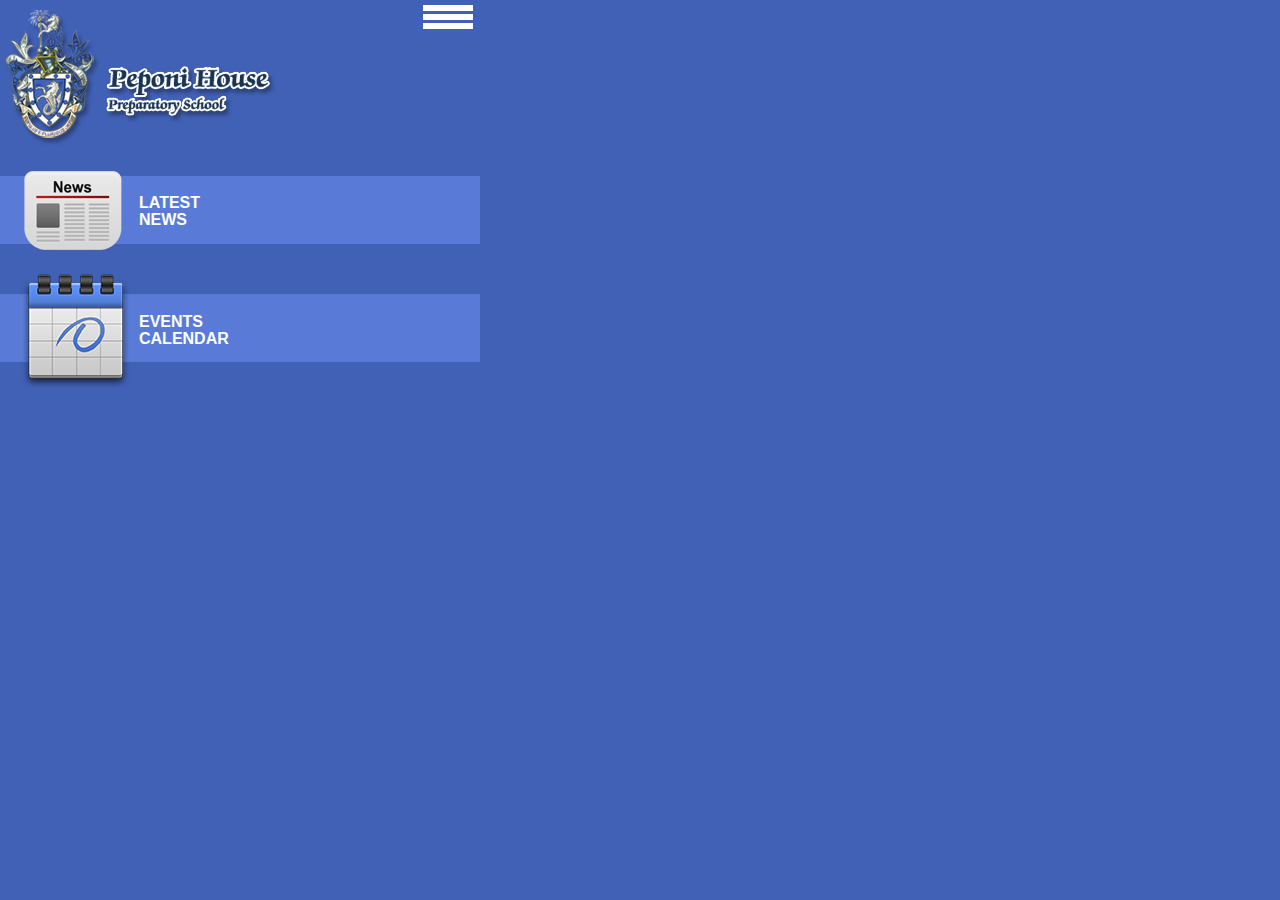
==== index.html @ 4d4115fb "Animations" ====
<!DOCTYPE html PUBLIC "-//W3C//DTD XHTML 1.0 Transitional//EN" "http://www.w3.org/TR/xhtml1/DTD/xhtml1-transitional.dtd">
<html xmlns="http://www.w3.org/1999/xhtml">
<head>
<meta http-equiv="Content-Type" content="text/html; charset=utf-8" />
<title>Peponi</title>
<link rel="stylesheet" type="text/css" href="style.css"/>
 <meta name="viewport" content="width=device-width, initial-scale=1">
<script type="text/javascript" src="js/jquery-1.8.3.min.js"></script>
<script src="phonegap.js" type="text/javascript"></script>
<script type="text/javascript">
$(document).ready(function(e) {
/*$('.menu a, #landing a,.logo').click(function(e) {
  $('.tab').slideUp();
  var active=$(this).attr('rel');
 
   $($(active)).slideDown();
  
   $('.menu').slideUp();
 }); ;*/
 $('#landing ul li').slideDown();
$('.menuIcon').click(function(){
	 $('.menu').slideToggle();
})
});
</script>
</head>

<body>
<div id="wrapper">
<div id="container">
<header>
<a href="index.html"><img class="logo" class="logo" src="images/logo.png" /></a>
</header>
<div class="menucont">
<div class="menuIcon">
<i></i>
<i></i>
<i></i>
</div><!-- /.menuIcon-->
<ul class="menu">
<li><a href="index.html" class="homeLink">Home</a></li>
<li><a href="news.html" class="newsLink">Latest News</a></li>
<li><a href="events.html" class="eventsLink">Calendar Events</a></li>
</ul>
</div>


<div id="landing" class="tab">
<ul>
<li><a href="news.html" class="newsLink"><img src="images/news.png" /><span>LATEST NEWS</span></a></li>
<li><a href="events.html"  class="eventsLink"><img src="images/calendar.png" /><span>EVENTS CALENDAR</span></a></li>
   
</ul>
</div><!-- /landing -->

</div>
</div>
</body>
</html>
---- style.css ----
/** RESET **/
article, aside, details, figcaption, figure, footer, header, hgroup, nav, section, summary,main {display: block;}
img {border:0; display:block; outline:0;max-width:100%;}
a {text-decoration:none;color:#fff;cursor:pointer }
ul, ol {list-style:none;}
body {padding:0;margin:0;background:#4161b6;font-size:100%; line-height:110%;color: #454545; font-family:'pt_sansregular',"Trebuchet MS", Helvetica, sans-serif;  }
h2{color:#fff;}

#wrapper{
 /*width:100%;*/
 width: 100%;
 max-width:480px;
 float:left;
}
#container{
width:100%;
margin:auto;
overflow:hidden;
position:relative;	
}
.container div{
-webkit-transition: all 1s linear;
-moz-transition: all 1s linear;
-ms-transition: all 1s linear;
-o-transition: all 1s linear;
transition: all 1s linear;	
}
.logo{
	float:left;
	margin:10px 5px 30px;
}
#landing,#events,#news {
  clear: left;
  float: left;
  width: 100%;
}
#landing ul{
	padding:0;
	margin:0;
}
#landing ul li {
  background: none repeat scroll 0 0 #597BD7;
  float: left;
  height: 68px;
  margin-bottom: 50px;
  overflow: visible;
  width: 100%;
  display:none;
}
#events,#news{
	display:block;
	margin-left:-480px;

	
}
#landing img {
  margin-top: -5px;
}
#landing .eventsLink > img {
  margin-top: -20px;
}
.menuIcon i{
	float:left;
	clear:left;
	background:#666;
	height:5px;
	width:50px;
}
.menuIcon {
  cursor: pointer;
  float: right;
  margin-bottom: 10px;
}
.menuIcon i {
  background: none repeat scroll 0 0 #FFFFFF;
  clear: left;
  float: left;
  height: 6px;
  margin-bottom: 3px;
  width: 50px;
}
.menucont {
  float: right;
  margin-top: 5px;
  position: absolute;
  right: 7px;
}
.menu {
  background: none repeat scroll 0 0 #597BD7;
  border-bottom-left-radius: 5px;
  border-bottom-right-radius: 5px;
  clear: right;
  display: none;
  float: right;
  margin: 0;
  padding: 10px 2px 0;
  position: relative;
  top: -13px;
  width: 200px;
}
.menu a {
  float: left;
  padding: 10px 8px;
  width: 100%;
}
.menu li {
  border-bottom: 1px solid #FFFFFF;
  clear: left;
  float: left;
  width: 100%;
}
.menu li:last-child {
  border-bottom: medium none;
}
#landing span {
  bottom: 21px;
  font-weight: bold;
  left: 139px;
  position: absolute;
  width: 60px;
}
#landing .eventsLink span {
  bottom: 40px;
}
#landing a{
	float:left;
	width:100%;
	position:relative;
}
.title {
  background: none repeat scroll 0 0 #597BD7;
  float: left;
  margin-bottom: 22px;
  width: 100%;
}
.title > img {
  float: left;
  margin-bottom: -10px;
  margin-top: -12px;
}
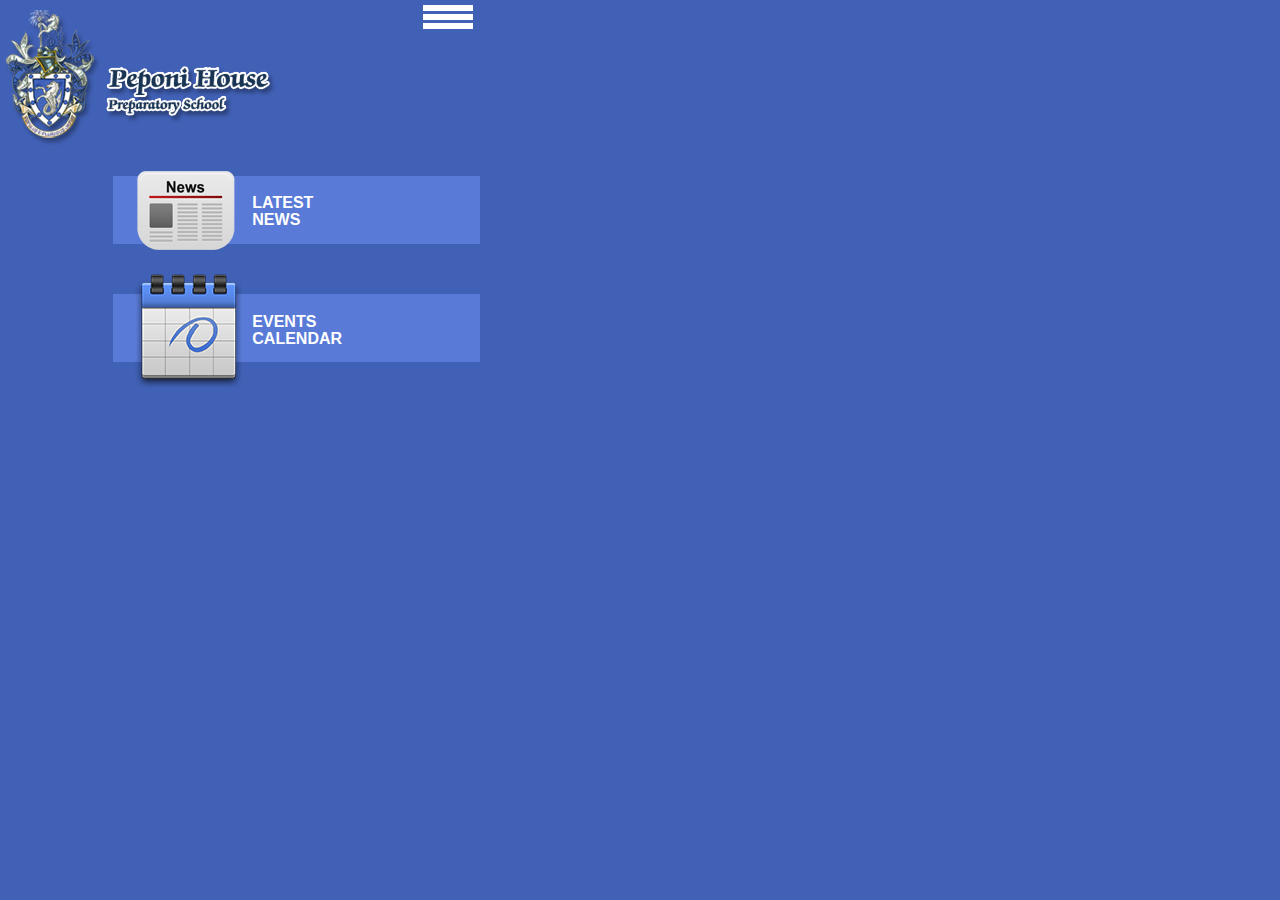
==== commit dfd9ba41: "Index" ====
--- a/index.html
+++ b/index.html
@@ -17,7 +17,13 @@
   
    $('.menu').slideUp();
  }); ;*/
- $('#landing ul li').slideDown();
+$('#landing').animate({
+	opacity: 1,
+	marginLeft: "0",
+	//height: "toggle"
+	}, 1000, function() {
+	// Animation complete.
+});
 $('.menuIcon').click(function(){
 	 $('.menu').slideToggle();
 })
--- a/style.css
+++ b/style.css
@@ -45,14 +45,14 @@
   margin-bottom: 50px;
   overflow: visible;
   width: 100%;
-  display:none;
+
 }
 #events,#news{
 	display:block;
 	margin-left:-480px;
-
-	
+	opacity:0.4;
 }
+#landing{margin-left:480px;}
 #landing img {
   margin-top: -5px;
 }
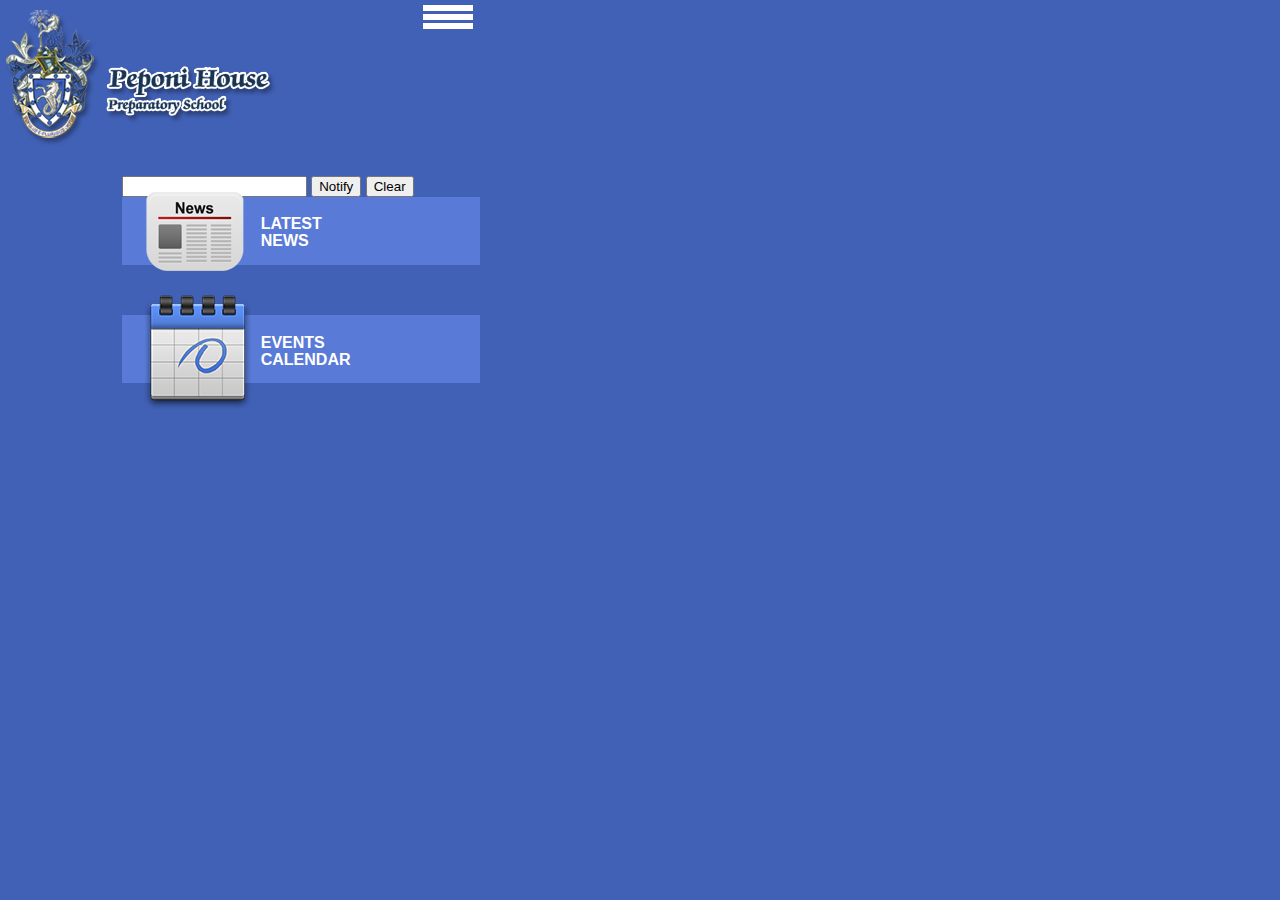
==== commit ee536530: "Notifications" ====
--- a/index.html
+++ b/index.html
@@ -6,7 +6,9 @@
 <link rel="stylesheet" type="text/css" href="style.css"/>
  <meta name="viewport" content="width=device-width, initial-scale=1">
 <script type="text/javascript" src="js/jquery-1.8.3.min.js"></script>
-<script src="phonegap.js" type="text/javascript"></script>
+<script type="text/javascript" charset="utf-8" src="cordova-2.2.0.js"></script>
+<!-- <script src="phonegap.js" type="text/javascript"></script> -->
+<script type="text/javascript" charset="utf-8" src="statusbarnotification.js"></script> 
 <script type="text/javascript">
 $(document).ready(function(e) {
 /*$('.menu a, #landing a,.logo').click(function(e) {
@@ -28,6 +30,14 @@
 	 $('.menu').slideToggle();
 })
 });
+function sendNotification() {
+	var message = document.getElementById("message");
+	window.plugins.statusBarNotification.notify("Sample Notification", message.value);
+}
+
+function clearNotification() {
+	window.plugins.statusBarNotification.clear();
+}
 </script>
 </head>
 
@@ -52,6 +62,9 @@
 
 
 <div id="landing" class="tab">
+<input type="text" id="message" />
+		<input type="button" id="notify" value="Notify" onclick="sendNotification()" />
+		<input type="button" id="clear" value="Clear" onclick="clearNotification()"/>
 <ul>
 <li><a href="news.html" class="newsLink"><img src="images/news.png" /><span>LATEST NEWS</span></a></li>
 <li><a href="events.html"  class="eventsLink"><img src="images/calendar.png" /><span>EVENTS CALENDAR</span></a></li>
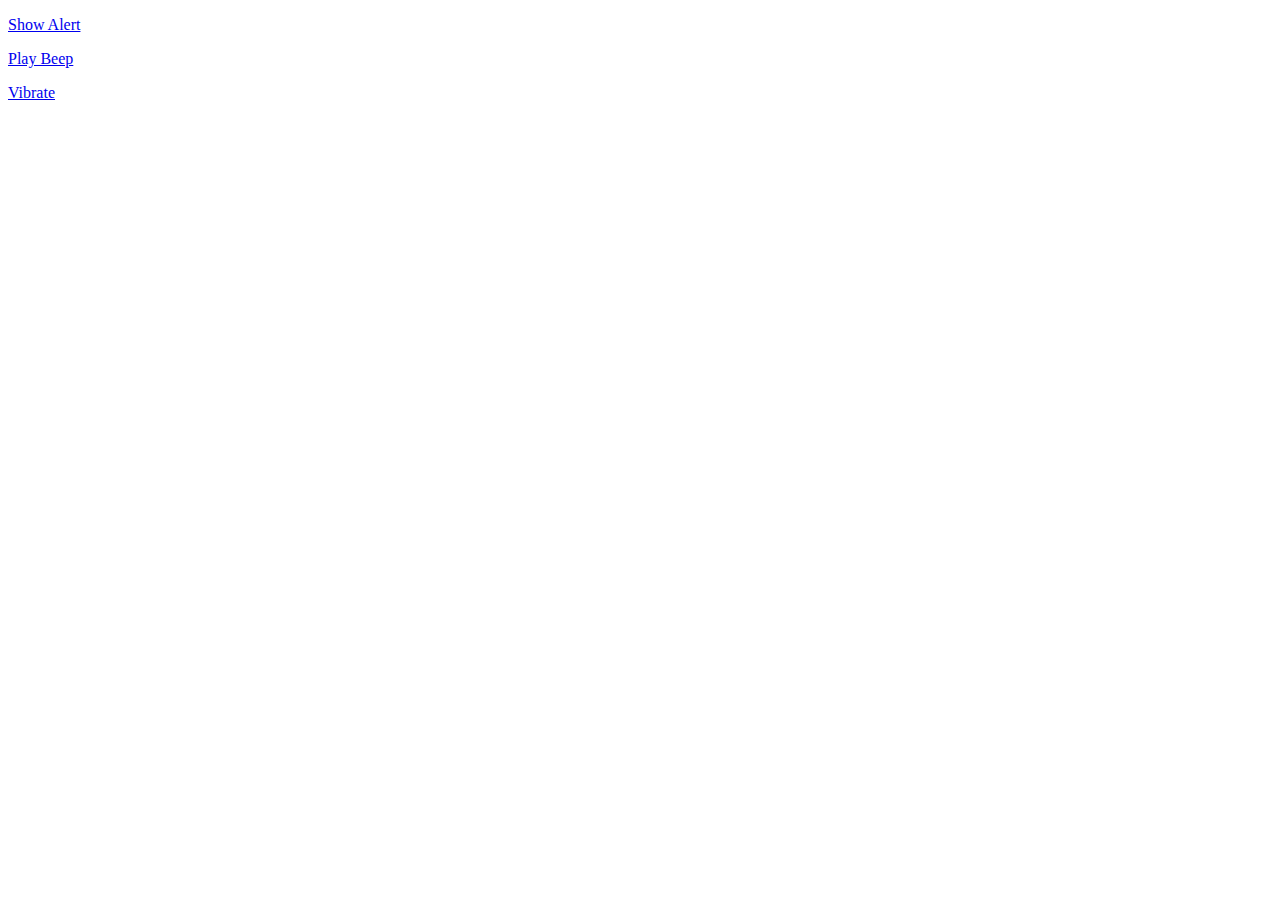
==== commit 0e4c5a93: "test" ====
--- a/index.html
+++ b/index.html
@@ -1,78 +1,48 @@
-<!DOCTYPE html PUBLIC "-//W3C//DTD XHTML 1.0 Transitional//EN" "http://www.w3.org/TR/xhtml1/DTD/xhtml1-transitional.dtd">
-<html xmlns="http://www.w3.org/1999/xhtml">
-<head>
-<meta http-equiv="Content-Type" content="text/html; charset=utf-8" />
-<title>Peponi</title>
-<link rel="stylesheet" type="text/css" href="style.css"/>
- <meta name="viewport" content="width=device-width, initial-scale=1">
-<script type="text/javascript" src="js/jquery-1.8.3.min.js"></script>
-<script type="text/javascript" charset="utf-8" src="cordova-2.2.0.js"></script>
-<!-- <script src="phonegap.js" type="text/javascript"></script> -->
-<script type="text/javascript" charset="utf-8" src="statusbarnotification.js"></script> 
-<script type="text/javascript">
-$(document).ready(function(e) {
-/*$('.menu a, #landing a,.logo').click(function(e) {
-  $('.tab').slideUp();
-  var active=$(this).attr('rel');
- 
-   $($(active)).slideDown();
-  
-   $('.menu').slideUp();
- }); ;*/
-$('#landing').animate({
-	opacity: 1,
-	marginLeft: "0",
-	//height: "toggle"
-	}, 1000, function() {
-	// Animation complete.
-});
-$('.menuIcon').click(function(){
-	 $('.menu').slideToggle();
-})
-});
-function sendNotification() {
-	var message = document.getElementById("message");
-	window.plugins.statusBarNotification.notify("Sample Notification", message.value);
-}
+<!DOCTYPE html>
+<html>
+  <head>
+    <title>Notification Example</title>
 
-function clearNotification() {
-	window.plugins.statusBarNotification.clear();
-}
-</script>
-</head>
+    <script type="text/javascript" charset="utf-8" src="cordova.js"></script>
+    <script type="text/javascript" charset="utf-8">
 
-<body>
-<div id="wrapper">
-<div id="container">
-<header>
-<a href="index.html"><img class="logo" class="logo" src="images/logo.png" /></a>
-</header>
-<div class="menucont">
-<div class="menuIcon">
-<i></i>
-<i></i>
-<i></i>
-</div><!-- /.menuIcon-->
-<ul class="menu">
-<li><a href="index.html" class="homeLink">Home</a></li>
-<li><a href="news.html" class="newsLink">Latest News</a></li>
-<li><a href="events.html" class="eventsLink">Calendar Events</a></li>
-</ul>
-</div>
+    // Wait for device API libraries to load
+    //
+    document.addEventListener("deviceready", onDeviceReady, false);
 
+    // device APIs are available
+    //
+    function onDeviceReady() {
+        // Empty
+    }
 
-<div id="landing" class="tab">
-<input type="text" id="message" />
-		<input type="button" id="notify" value="Notify" onclick="sendNotification()" />
-		<input type="button" id="clear" value="Clear" onclick="clearNotification()"/>
-<ul>
-<li><a href="news.html" class="newsLink"><img src="images/news.png" /><span>LATEST NEWS</span></a></li>
-<li><a href="events.html"  class="eventsLink"><img src="images/calendar.png" /><span>EVENTS CALENDAR</span></a></li>
-   
-</ul>
-</div><!-- /landing -->
+    // Show a custom alert
+    //
+    function showAlert() {
+        navigator.notification.alert(
+            'You are the winner!',  // message
+            'Game Over',            // title
+            'Done'                  // buttonName
+        );
+    }
 
-</div>
-</div>
-</body>
-</html>
+    // Beep three times
+    //
+    function playBeep() {
+        navigator.notification.beep(3);
+    }
+
+    // Vibrate for 2 seconds
+    //
+    function vibrate() {
+        navigator.notification.vibrate(2000);
+    }
+
+    </script>
+  </head>
+  <body>
+    <p><a href="#" onclick="showAlert(); return false;">Show Alert</a></p>
+    <p><a href="#" onclick="playBeep(); return false;">Play Beep</a></p>
+    <p><a href="#" onclick="vibrate(); return false;">Vibrate</a></p>
+  </body>
+</html>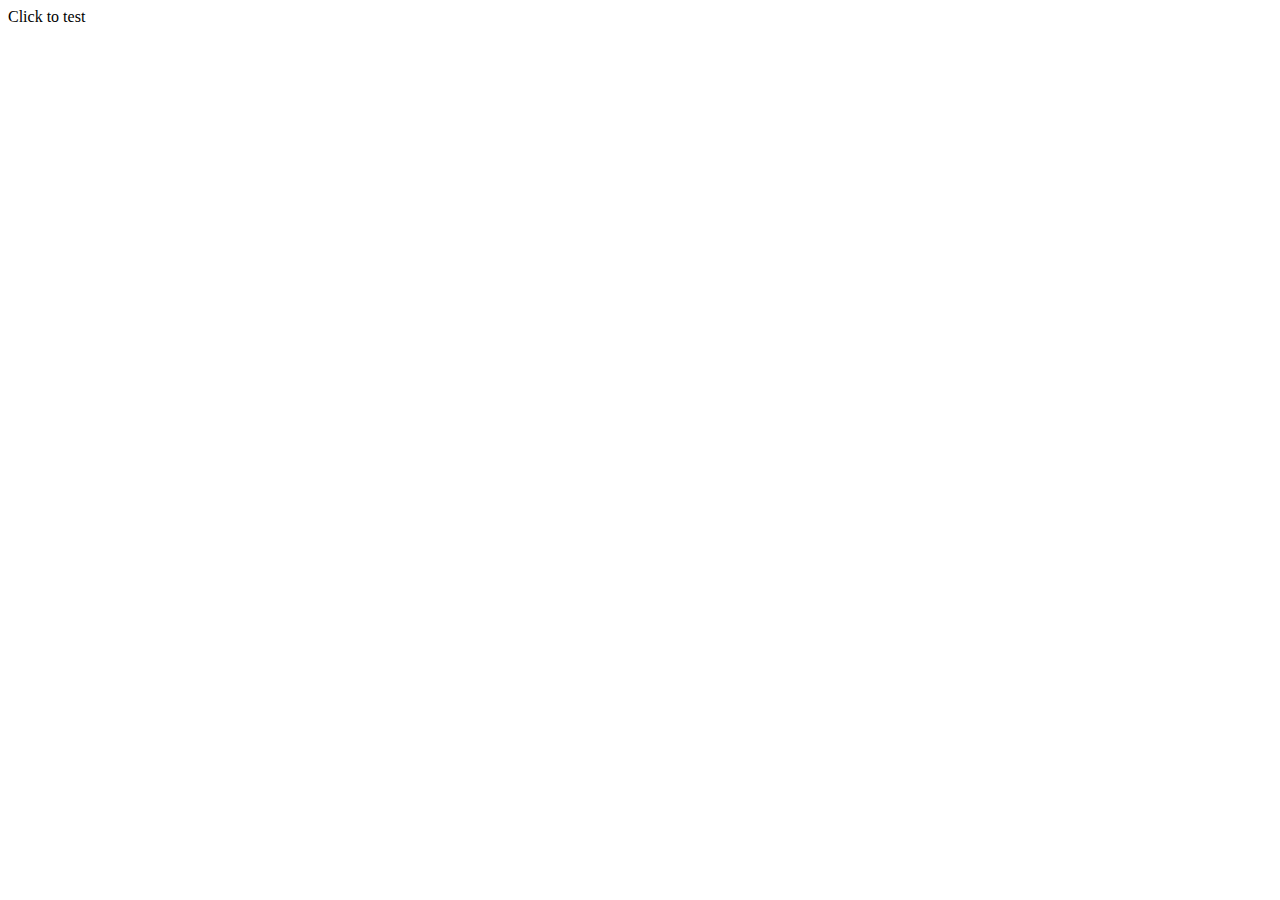
==== commit 71cb94a3: "test" ====
--- a/index.html
+++ b/index.html
@@ -14,35 +14,29 @@
     //
     function onDeviceReady() {
         // Empty
+		alert('ready');
+		var now                  = new Date().getTime(),
+    _60_seconds_from_now = new Date(now + 10*1000);
+
+		window.plugin.notification.local.add({
+			id:      1, // is converted to a string
+			title:   'Reminder',
+			message: 'Dont forget to buy some flowers.',
+			repeat:  'weekly',
+			date:    _60_seconds_from_now
+		});
     }
-
+window.plugin.notification.local.add({ message: 'Great app!' });
     // Show a custom alert
     //
-    function showAlert() {
-        navigator.notification.alert(
-            'You are the winner!',  // message
-            'Game Over',            // title
-            'Done'                  // buttonName
-        );
-    }
-
-    // Beep three times
-    //
-    function playBeep() {
-        navigator.notification.beep(3);
-    }
-
-    // Vibrate for 2 seconds
-    //
-    function vibrate() {
-        navigator.notification.vibrate(2000);
-    }
+	function test(){
+		window.plugin.notification.local.add({ message: 'Great app!' });
+	}
+    
 
     </script>
   </head>
   <body>
-    <p><a href="#" onclick="showAlert(); return false;">Show Alert</a></p>
-    <p><a href="#" onclick="playBeep(); return false;">Play Beep</a></p>
-    <p><a href="#" onclick="vibrate(); return false;">Vibrate</a></p>
+    <a onClick="test()">Click to test</a>
   </body>
 </html>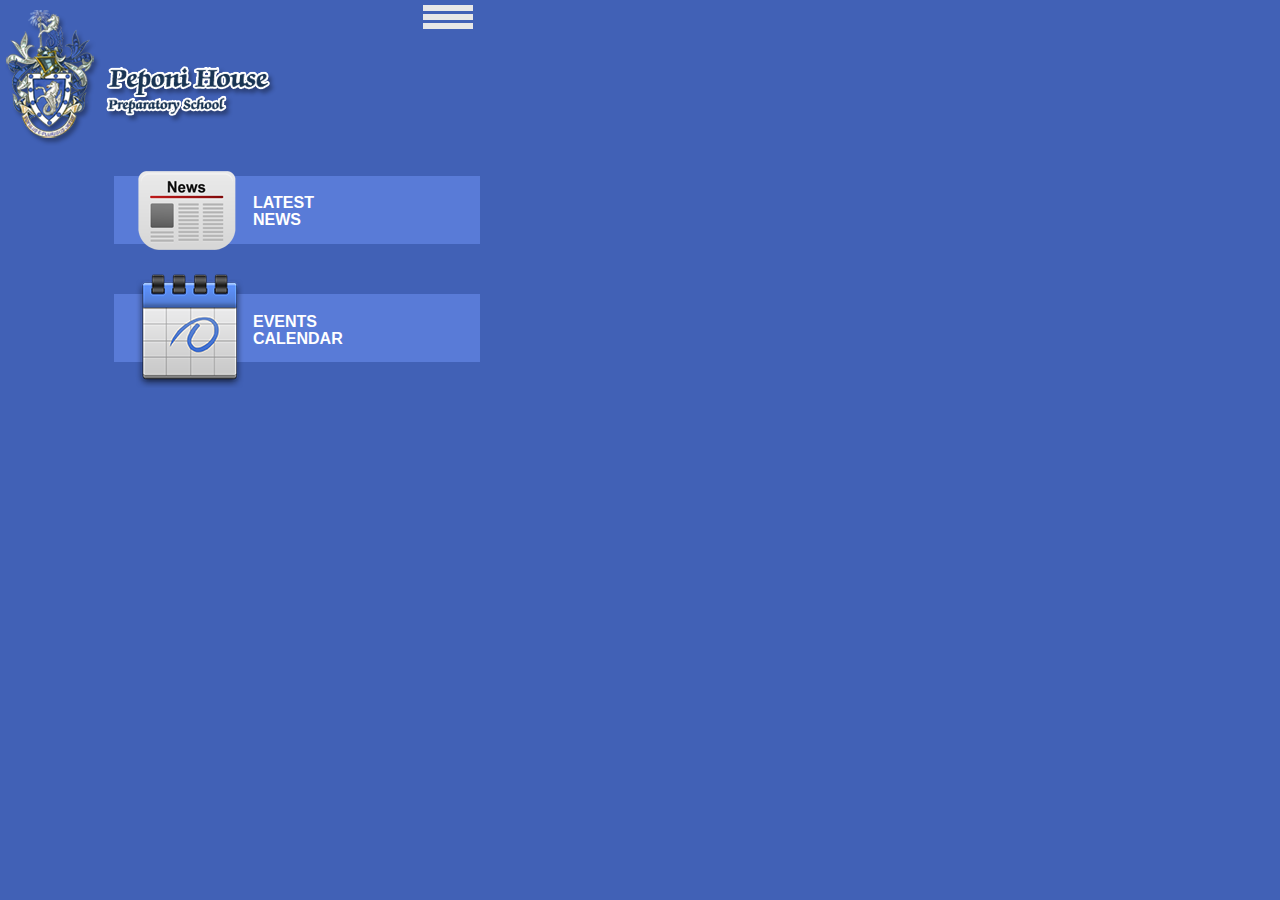
==== commit f47ceeb8: "back" ====
--- a/index.html
+++ b/index.html
@@ -1,10 +1,36 @@
-<!DOCTYPE html>
-<html>
-  <head>
-    <title>Notification Example</title>
+<!DOCTYPE html PUBLIC "-//W3C//DTD XHTML 1.0 Transitional//EN" "http://www.w3.org/TR/xhtml1/DTD/xhtml1-transitional.dtd">
+<html xmlns="http://www.w3.org/1999/xhtml">
+<head>
+<meta http-equiv="Content-Type" content="text/html; charset=utf-8" />
+<title>Peponi</title>
+<link rel="stylesheet" type="text/css" href="style.css"/>
+ <meta name="viewport" content="width=device-width, initial-scale=1">
+<script type="text/javascript" src="js/jquery-1.8.3.min.js"></script>
 
-    <script type="text/javascript" charset="utf-8" src="cordova.js"></script>
-    <script type="text/javascript" charset="utf-8">
+<script type="text/javascript">
+$(document).ready(function(e) {
+/*$('.menu a, #landing a,.logo').click(function(e) {
+  $('.tab').slideUp();
+  var active=$(this).attr('rel');
+ 
+   $($(active)).slideDown();
+  
+   $('.menu').slideUp();
+ }); ;*/
+$('#landing').animate({
+	opacity: 1,
+	marginLeft: "0",
+	//height: "toggle"
+	}, 1000, function() {
+	// Animation complete.
+});
+$('.menuIcon').click(function(){
+	 $('.menu').slideToggle();
+})
+});
+</script>
+<script type="text/javascript" charset="utf-8" src="cordova.js"></script>
+<script type="text/javascript" charset="utf-8">
 
     // Wait for device API libraries to load
     //
@@ -14,14 +40,14 @@
     //
     function onDeviceReady() {
         // Empty
-		alert('ready');
-		var now                  = new Date().getTime(),
+		
+		var now = new Date().getTime(),
     _60_seconds_from_now = new Date(now + 10*1000);
 
 		window.plugin.notification.local.add({
 			id:      1, // is converted to a string
 			title:   'Reminder',
-			message: 'Dont forget to buy some flowers.',
+			message: 'Thank you for installing Peponi Schools App. You will be able to receive all important updates.',
 			repeat:  'weekly',
 			date:    _60_seconds_from_now
 		});
@@ -35,8 +61,39 @@
     
 
     </script>
-  </head>
-  <body>
-    <a onClick="test()">Click to test</a>
-  </body>
-</html>+</head>
+
+<body>
+<div id="wrapper">
+<div id="container">
+<header>
+<a href="index.html"><img class="logo" class="logo" src="images/logo.png" /></a>
+</header>
+<div class="menucont">
+<div class="menuIcon">
+<i></i>
+<i></i>
+<i></i>
+</div><!-- /.menuIcon-->
+<ul class="menu">
+<li><a href="index.html" class="homeLink">Home</a></li>
+<li><a href="news.html" class="newsLink">Latest News</a></li>
+<li><a href="events.html" class="eventsLink">Calendar Events</a></li>
+<li><a href="#" onclick="test()" class="eventsLink">Test Notifications</a></li>
+
+</ul>
+</div>
+
+
+<div id="landing" class="tab">
+<ul>
+<li><a href="news.html" class="newsLink"><img src="images/news.png" /><span>LATEST NEWS</span></a></li>
+<li><a href="events.html"  class="eventsLink"><img src="images/calendar.png" /><span>EVENTS CALENDAR</span></a></li>
+   
+</ul>
+</div><!-- /landing -->
+
+</div>
+</div>
+</body>
+</html>
--- a/style.css
+++ b/style.css
@@ -0,0 +1,137 @@
+/** RESET **/
+article, aside, details, figcaption, figure, footer, header, hgroup, nav, section, summary,main {display: block;}
+img {border:0; display:block; outline:0;max-width:100%;}
+a {text-decoration:none;color:#fff;cursor:pointer }
+ul, ol {list-style:none;}
+body {padding:0;margin:0;background:#4161b6;font-size:100%; line-height:110%;color: #454545; font-family:'pt_sansregular',"Trebuchet MS", Helvetica, sans-serif;  }
+h2{color:#fff;}
+
+#wrapper{
+ /*width:100%;*/
+ width: 100%;
+ max-width:480px;
+ float:left;
+}
+#container{
+width:100%;
+margin:auto;
+overflow:hidden;
+position:relative;	
+}
+.container div{
+-webkit-transition: all 1s linear;
+-moz-transition: all 1s linear;
+-ms-transition: all 1s linear;
+-o-transition: all 1s linear;
+transition: all 1s linear;	
+}
+.logo{
+	float:left;
+	margin:10px 5px 30px;
+}
+#landing,#events,#news {
+  clear: left;
+  float: left;
+  width: 100%;
+}
+#landing ul{
+	padding:0;
+	margin:0;
+}
+#landing ul li {
+  background: none repeat scroll 0 0 #597BD7;
+  float: left;
+  height: 68px;
+  margin-bottom: 50px;
+  overflow: visible;
+  width: 100%;
+
+}
+#events,#news{
+	display:block;
+	margin-left:-480px;
+	opacity:0.4;
+}
+#landing{margin-left:480px;}
+#landing img {
+  margin-top: -5px;
+}
+#landing .eventsLink > img {
+  margin-top: -20px;
+}
+
+.menuIcon {
+  cursor: pointer;
+  float: right;
+  margin-bottom: 10px;
+}
+.menuIcon i {
+  background: none repeat scroll 0 0 #E7E7E7;
+  clear: left;
+  float: left;
+  height: 6px;
+  margin-bottom: 3px;
+  width: 50px;
+}
+.menucont {
+  float: right;
+  margin-top: 5px;
+  position: absolute;
+  right: 7px;
+}
+.menu {
+  background: none repeat scroll 0 0 #E7E7E7;
+  border-bottom-left-radius: 5px;
+  border-bottom-right-radius: 5px;
+  clear: right;
+  display: none;
+  float: right;
+  margin: 0;
+  padding: 10px 2px 0;
+  position: relative;
+  top: -11px;
+  width: 200px;
+  z-index:10;
+}
+
+.menu a {
+  float: left;
+  padding: 10px 8px;
+  width: 100%;
+   color: #666666;
+}
+.menu li {
+  border-bottom: 1px solid #FFFFFF;
+  clear: left;
+  float: left;
+  width: 100%;
+}
+.menu li:last-child {
+  border-bottom: medium none;
+}
+#landing span {
+  bottom: 21px;
+  font-weight: bold;
+  left: 139px;
+  position: absolute;
+  width: 60px;
+}
+#landing .eventsLink span {
+  bottom: 40px;
+}
+#landing a{
+	float:left;
+	width:100%;
+	position:relative;
+}
+.title {
+  background: none repeat scroll 0 0 #597BD7;
+  float: left;
+  margin-bottom: 22px;
+  width: 100%;
+}
+.title > img {
+  float: left;
+  margin-bottom: -10px;
+  margin-top: -12px;
+}
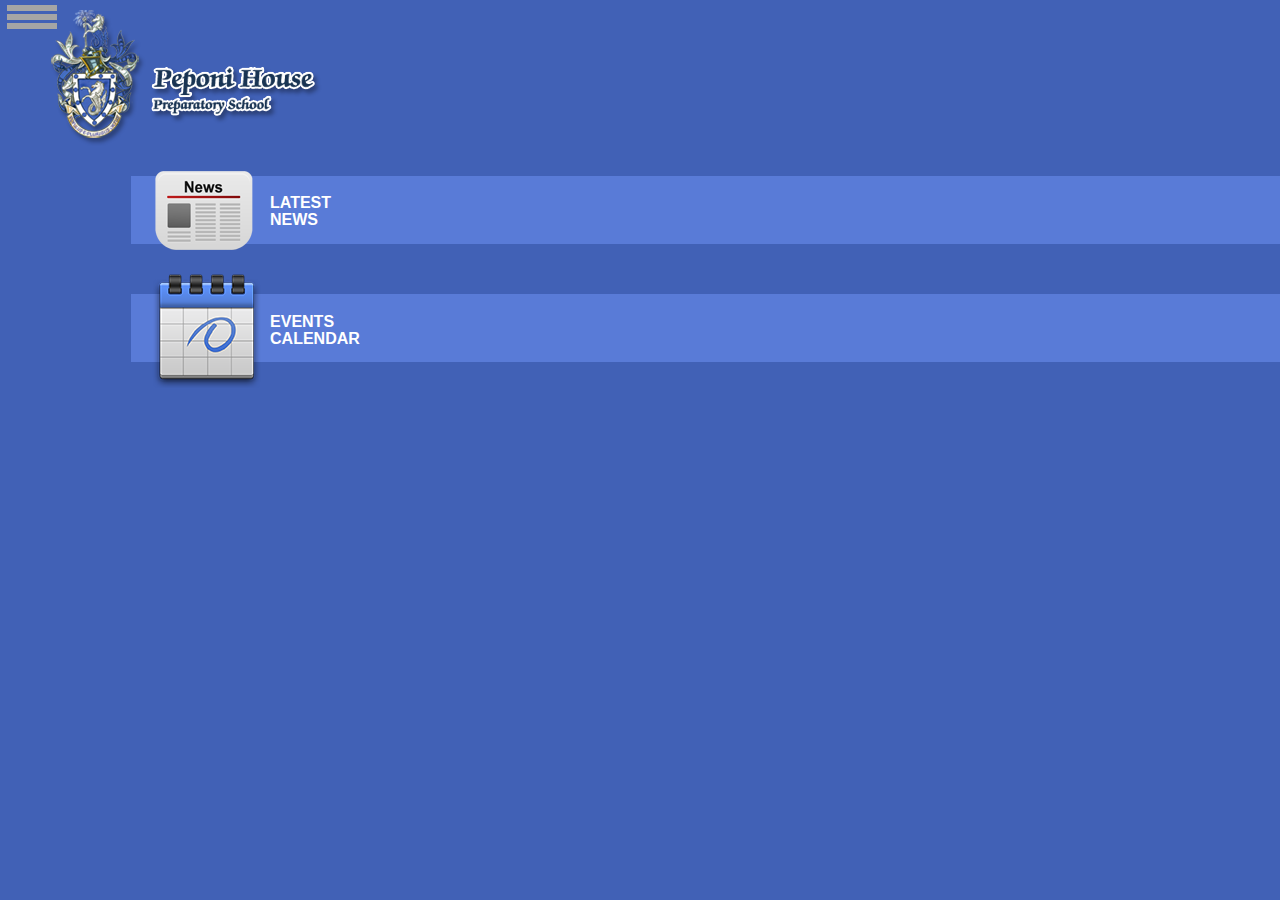
==== commit daa27721: "Intel" ====
--- a/index.html
+++ b/index.html
@@ -1,99 +1,174 @@
-<!DOCTYPE html PUBLIC "-//W3C//DTD XHTML 1.0 Transitional//EN" "http://www.w3.org/TR/xhtml1/DTD/xhtml1-transitional.dtd">
-<html xmlns="http://www.w3.org/1999/xhtml">
-<head>
-<meta http-equiv="Content-Type" content="text/html; charset=utf-8" />
-<title>Peponi</title>
-<link rel="stylesheet" type="text/css" href="style.css"/>
- <meta name="viewport" content="width=device-width, initial-scale=1">
-<script type="text/javascript" src="js/jquery-1.8.3.min.js"></script>
-
-<script type="text/javascript">
-$(document).ready(function(e) {
-/*$('.menu a, #landing a,.logo').click(function(e) {
-  $('.tab').slideUp();
-  var active=$(this).attr('rel');
- 
-   $($(active)).slideDown();
-  
-   $('.menu').slideUp();
- }); ;*/
-$('#landing').animate({
-	opacity: 1,
-	marginLeft: "0",
-	//height: "toggle"
-	}, 1000, function() {
-	// Animation complete.
-});
-$('.menuIcon').click(function(){
-	 $('.menu').slideToggle();
-})
-});
-</script>
-<script type="text/javascript" charset="utf-8" src="cordova.js"></script>
-<script type="text/javascript" charset="utf-8">
-
-    // Wait for device API libraries to load
-    //
-    document.addEventListener("deviceready", onDeviceReady, false);
-
-    // device APIs are available
-    //
-    function onDeviceReady() {
-        // Empty
-		
-		var now = new Date().getTime(),
-    _60_seconds_from_now = new Date(now + 10*1000);
-
-		window.plugin.notification.local.add({
-			id:      1, // is converted to a string
-			title:   'Reminder',
-			message: 'Thank you for installing Peponi Schools App. You will be able to receive all important updates.',
-			repeat:  'weekly',
-			date:    _60_seconds_from_now
-		});
-    }
-window.plugin.notification.local.add({ message: 'Great app!' });
-    // Show a custom alert
-    //
-	function test(){
-		window.plugin.notification.local.add({ message: 'Great app!' });
-	}
-    
-
-    </script>
-</head>
-
-<body>
-<div id="wrapper">
-<div id="container">
-<header>
-<a href="index.html"><img class="logo" class="logo" src="images/logo.png" /></a>
-</header>
-<div class="menucont">
-<div class="menuIcon">
-<i></i>
-<i></i>
-<i></i>
-</div><!-- /.menuIcon-->
-<ul class="menu">
-<li><a href="index.html" class="homeLink">Home</a></li>
-<li><a href="news.html" class="newsLink">Latest News</a></li>
-<li><a href="events.html" class="eventsLink">Calendar Events</a></li>
-<li><a href="#" onclick="test()" class="eventsLink">Test Notifications</a></li>
-
-</ul>
-</div>
-
-
-<div id="landing" class="tab">
-<ul>
-<li><a href="news.html" class="newsLink"><img src="images/news.png" /><span>LATEST NEWS</span></a></li>
-<li><a href="events.html"  class="eventsLink"><img src="images/calendar.png" /><span>EVENTS CALENDAR</span></a></li>
-   
-</ul>
-</div><!-- /landing -->
-
-</div>
-</div>
-</body>
-</html>
+<!DOCTYPE html>
+<!--HTML5 doctype-->
+<html>
+   <head>
+      <link rel="stylesheet" type="text/css" href="jqm/jquery.mobile-min.css">
+      <meta charset="UTF-8">
+      <link rel="stylesheet" type="text/css" href="css/index_main.less.css" class="main-less">
+      <link rel="stylesheet" type="text/css" href="style.css"/>
+      <title>Your New Application</title>
+      <meta http-equiv="Content-type" content="text/html; charset=utf-8">
+      <meta name="viewport" content="width=device-width, initial-scale=1.0, maximum-scale=1.0, minimum-scale=1.0, user-scalable=0">
+      <style type="text/css">
+         /* Prevent copy paste for all elements except text fields */
+         *  { -webkit-user-select:none; -webkit-tap-highlight-color:rgba(255, 255, 255, 0); }
+         input, textarea  { -webkit-user-select:text; }
+      </style>
+      <script src="intelxdk.js"></script>
+      <script type="text/javascript">
+         /* This code is used to run as soon as Intel activates */
+         var onDeviceReady=function(){
+         //hide splash screen
+         intel.xdk.device.hideSplashScreen();
+         };
+         document.addEventListener("intel.xdk.device.ready",onDeviceReady,false);
+      </script>
+      <script type="application/javascript" src="js/jquery.min.js"></script>
+      <script type="application/javascript" src="jqm/jquery.mobile-min.js" data-ver="0"></script>
+      <script type="application/javascript" src="sidebar/js/jquery.event.move.js"></script>
+      <script type="application/javascript" src="sidebar/js/jquery.event.swipe.js"></script>
+      <script type="application/javascript" src="sidebar/js/sidebar.js"></script>
+      <script type="application/javascript" src="sidebar/js/swipe.js"></script>
+      <script type="text/javascript">
+         $(document).ready(function(e) {
+         /*$('.menu a, #landing a,.logo').click(function(e) {
+           $('.tab').slideUp();
+           var active=$(this).attr('rel');
+          
+            $($(active)).slideDown();
+           
+            $('.menu').slideUp();
+          }); ;*/
+          var open=true;
+          $('.menucont').click(function(){
+         	 if(parseInt($('#mainsub').css('margin-left'))>20){
+         		 open=false;
+         	 }else{
+         		 open=true;
+         	 }
+         	 if(open){
+         		$('#leftSlider').animate({left: "0px"}, 400);
+         		$('#mainsub').animate({marginLeft: "200px"}, 400);
+         		open=false;
+         	 }else{
+         		$('#leftSlider').animate({left: "-200px"}, 400);
+         		$('#mainsub').animate({marginLeft: "0px"}, 400);
+         		open=true;
+         	 }
+          })
+          
+         $('#landing').animate({
+         	opacity: 1,
+         	marginLeft: "0",
+         	//height: "toggle"
+         	}, 1000, function() {
+         	// Animation complete.
+         });
+         $('#news').animate({
+         	opacity: 1,
+         	marginLeft: "0",
+         	//height: "toggle"
+         	}, 1000, function() {
+         	// Animation complete.
+         });
+          $('#events').animate({
+         	opacity: 1,
+         	marginLeft: "0",
+         	}, 1000, function() {
+         	// Animation complete.
+         });
+         $('.menuIcon').click(function(){
+         	 $('.menu').slideToggle();
+         })
+         });
+      </script>
+      <script type="text/javascript" charset="utf-8" src="cordova.js"></script>
+      <script type="text/javascript" charset="utf-8">
+         // Wait for device API libraries to load
+         //
+         document.addEventListener("deviceready", onDeviceReady, false);
+         
+         // device APIs are available
+         //
+         function onDeviceReady() {
+             // Empty
+         
+         var now = new Date().getTime(),
+         _60_seconds_from_now = new Date(now + 10*1000);
+         
+         window.plugin.notification.local.add({
+         id:      1, // is converted to a string
+         title:   'Reminder',
+         message: 'Thank you for installing Peponi Schools App. You will be able to receive all important updates.',
+         repeat:  'weekly',
+         date:    _60_seconds_from_now
+         });
+         }
+         window.plugin.notification.local.add({ message: 'Great school app!' });
+         // Show a custom alert
+         //
+         function test(){
+         window.plugin.notification.local.add({ message: 'Great school app!' });
+         }
+         
+         
+      </script>
+   </head>
+   <body>
+      <!-- content goes here-->
+      <div class="uwrap">
+         <div class="upage" id="mainpage" data-role="page">
+            <div class="upage-outer">
+               <div class="menucont">
+                  <div class="menuIcon">
+                     <i></i>
+                     <i></i>
+                     <i></i>
+                  </div>
+                  <!-- /.menuIcon-->
+               </div>
+               <div class="upage-content" id="mainsub">
+                  <header>
+                     <a href="index.html"><img class="logo" class="logo" src="images/logo.png" /></a>
+                  </header>
+                  <div id="landing" class="tab">
+                     <ul>
+                        <li><a href="news.html" class="newsLink"><img src="images/news.png" /><span>LATEST NEWS</span></a></li>
+                        <li><a href="events.html"  class="eventsLink"><img src="images/calendar.png" /><span>EVENTS CALENDAR</span></a></li>
+                     </ul>
+                  </div>
+                  <!-- /landing -->
+               </div>
+               <!-- /upage-content -->
+               <div class="inner-element uib_w_2 uib_sidebar leftbar bar-bg bar-gutter thumb-bg swipe" data-uib="layout/left_sidebar" data-ver="0" data-anim="{'style':'squeeze', 'v':200, 'side':'left'}" id="leftSlider">
+                  <div class="sidebar-content">
+                     <div class="grid grid-pad urow uib_row_2 row-height-2" data-uib="layout/row" data-ver="0">
+                        <div class="col uib_col_2 col-0_12-12" data-uib="layout/col" data-ver="0">
+                           <div class="widget-container content-area vertical-col">
+                              <div class="widget uib_w_3 ui-content no_wrap outset-margin d-margins" data-uib="jquery_mobile/listview" data-ver="0">
+                                 <ul data-role="listview">
+                                    <li class="widget uib_w_4" data-uib="jquery_mobile/listitem" data-ver="0"><a href="index.html" class="homeLink">Home</a>
+                                    </li>
+                                    <li class="widget uib_w_5" data-uib="jquery_mobile/listitem" data-ver="0"><a href="news.html" class="newsLink">Latest News</a>
+                                    </li>
+                                    <li class="widget uib_w_6" data-uib="jquery_mobile/listitem" data-ver="0"><a href="events.html" class="eventsLink">Calendar Events</a>
+                                    </li>
+                                    <li class="widget uib_w_6" data-uib="jquery_mobile/listitem" data-ver="0"><a href="#" onclick="test()" class="eventsLink">Test Notifications</a>
+                                    </li>
+                                 </ul>
+                              </div>
+                              <span class="uib_shim"></span>
+                           </div>
+                        </div>
+                        <span class="uib_shim"></span>
+                     </div>
+                  </div>
+               </div>
+            </div>
+            <!-- /upage-outer -->
+         </div>
+         <!-- /upage -->
+      </div>
+      <!-- /uwrap -->
+   </body>
+</html>--- a/css/index_main.less.css
+++ b/css/index_main.less.css
@@ -0,0 +1,312 @@
+/*
+
+  Warning:  This CSS file has been auto-generated from a .less file.  If you edit it your edits will be lost the next time LessCSS is run.
+
+  It would be best to make a separate CSS file and place any overriding CSS in there.  If you must access the original CSS, do so by editing the .less files.
+
+*/
+/* global settings */
+*,
+*:after,
+*:before {
+  -webkit-box-sizing: border-box;
+  -moz-box-sizing: border-box;
+  box-sizing: border-box;
+}
+body {
+  margin: 0px;
+}
+/* grid */
+.grid {
+  width: 100%;
+}
+.upage-content > .grid {
+  max-width: none;
+  margin-left: auto;
+  margin-right: auto;
+}
+/* gutter around whole design */
+/*
+.upage-content > .grid-pad {
+  padding: @gutter @gutter 0px @gutter;
+}
+*/
+/* column */
+.urow:not(.cright) > .col {
+  float: left;
+}
+.urow.cright > .col {
+  float: right;
+}
+.col {
+  position: relative;
+  min-height: 1px;
+}
+.content-area {
+  position: relative;
+}
+/* row */
+.urow {
+  clear: both;
+  position: relative;
+}
+form.urow {
+  margin-bottom: 0px;
+}
+.widget {
+  position: relative;
+}
+/* for widgets and the like
+   <div class="table-thing widget">
+    <div class="narrow-control w85"> my width is set </div>
+    <div class="wide-control"> my width is 100%, minus the set width of the narrow-control</div>
+   </div>
+
+   .w85 { width:85px; }
+*/
+.vertical-col > * {
+  width: 100%;
+}
+.vertical-col > .table-thing,
+.wrapping-col > .no_wrap.table-thing {
+  width: 100%;
+}
+.table-thing {
+  display: table;
+}
+.wide-control {
+  display: table-cell;
+  width: 100%;
+}
+.narrow-control {
+  display: table-cell;
+}
+/* wrapping column */
+.wrapping-col.right > * {
+  float: right;
+}
+/* margin: 0 5px;   move margin to another class */
+.wrapping-col.left > * {
+  float: left;
+}
+.vertical-col.right > * {
+  margin-left: auto;
+}
+.vertical-col.center > * {
+  margin-left: auto;
+  margin-right: auto;
+}
+.wrapping-col:not(.horiz-area) > .no_wrap {
+  float: none;
+  clear: both;
+  /* margin: 8px 0px; */
+
+}
+.center-h-v-col > .widget {
+  position: absolute !important;
+  left: 50%;
+  top: 50%;
+  transform: translate(-50%, -50%);
+  -webkit-transform: translate(-50%, -50%);
+  margin-top: 0 !important;
+}
+/* shim */
+.uib_shim {
+  clear: both;
+  float: none !important;
+  width: 100%;
+  position: relative;
+  height: 0px;
+  line-height: 0px;
+  font-size: 0px;
+  display: block;
+}
+/* content-box fix for box-sizing */
+.content-box,
+.content-box:before,
+.content-box:after {
+  -webkit-box-sizing: content-box;
+  -moz-box-sizing: content-box;
+  box-sizing: content-box;
+}
+/* page */
+.hidden {
+  display: none;
+}
+.upage-content,
+.upage-outer {
+  position: relative;
+}
+html,
+body {
+  height: 100%;
+}
+body:not(#afui) .uwrap,
+body:not(#afui) .upage,
+body:not(#afui) .upage-content {
+  height: 100%;
+}
+body:not(#afui) .upage-outer {
+  height: auto;
+}
+/* position relative works fine. but fixed can be elected as well */
+/* .upage-content, .upage-outer { position: fixed; height:100%; } */
+.upage {
+  overflow-x: hidden;
+}
+.upage-content {
+  z-index: 1;
+}
+#afui .upage {
+  padding: 0;
+}
+/* sidebars and crossbars */
+.uib_sidebar {
+  position: fixed;
+  height: 100%;
+  top: 0px;
+}
+.uib_crossbar {
+  position: fixed;
+  width: 100%;
+  left: 0px;
+}
+.leftbar,
+.rightbar {
+  z-index: 2;
+}
+.reveal.leftbar {
+  left: 0px;
+  z-index: 0;
+}
+.reveal.rightbar {
+  right: 0px;
+  z-index: 0;
+}
+.leftbar.oh,
+.rightbar.oh {
+  z-index: 3;
+}
+.reveal {
+  z-index: 0;
+  visibility: hidden;
+}
+.topbar {
+  z-index: 3;
+}
+.topbar.reveal {
+  top: 0px;
+  z-index: 0;
+}
+.botbar {
+  z-index: 3;
+  position: fixed;
+}
+.botbar.oh,
+.topbar.oh {
+  z-index: 4;
+}
+.sidebar-content {
+  height: 100%;
+  overflow-y: auto;
+  position: relative;
+  margin: 0;
+}
+.sidebar-thumb {
+  position: relative;
+  margin: 0;
+  /* background-image:url('images/gripper.png'); */
+}
+.uib_row_1:not(.cright) > .col {
+  padding-right: 20px;
+}
+.uib_row_1.cright > .col {
+  padding-left: 20px;
+}
+@media all {
+  .col-0_12-12 {
+    width: auto;
+    float: none !important;
+  }
+  .urow:not(.cright) > .col-0_12-12 {
+    padding-right: 0px !important;
+  }
+  .urow.cright > .col-0_12-12 {
+    padding-left: 0px !important;
+  }
+}
+@media all {
+  .grid-pad {
+    padding-top: 10px;
+    padding-bottom: 10px;
+    padding-left: 20px;
+    padding-right: 20px;
+  }
+}
+@media all and (min-width: 0px) {
+  .row-height-1 > .col > .content-area {
+    min-height: 100px;
+  }
+}
+.ui-btn-hidden {
+  display: none;
+}
+@media all {
+  .d-margins {
+    margin-top: 9px;
+    margin-bottom: 10px;
+  }
+  .wrapping-col > .d-margins {
+    margin-left: 4px;
+    margin-right: 5px;
+  }
+}
+.uib_row_2:not(.cright) > .col {
+  padding-right: 20px;
+}
+.uib_row_2.cright > .col {
+  padding-left: 20px;
+}
+@media all {
+  .col-0_12-12 {
+    width: auto;
+    float: none !important;
+  }
+  .urow:not(.cright) > .col-0_12-12 {
+    padding-right: 0px !important;
+  }
+  .urow.cright > .col-0_12-12 {
+    padding-left: 0px !important;
+  }
+}
+@media all {
+ .bar-gutter .sidebar-content > .grid-pad {
+  padding-left: 7px;
+  padding-right: 5px;
+  padding-top: 20px;
+}
+}
+@media all {
+  .thumb-bg > .sidebar-thumb {
+    background-image: url('../sidebar/css/images/gripper.png');
+  }
+  .thumb-bg > .sidebar-thumb:hover,
+  .thumb-bg > .sidebar-thumb:active {
+    background-color: #eeeeee;
+  }
+}
+@media all {
+  .bar-bg {
+    background-color: #dadada;
+    background-position: center center;
+    background-repeat: no-repeat;
+    background-attachment: scroll;
+  }
+}
+.ui-collapsible-content {
+  overflow: hidden;
+}
+.ui-collapsible-content .outset-margin:first-child {
+  margin: -10px -15px;
+  box-sizing: content-box;
+}
--- a/style.css
+++ b/style.css
@@ -1,7 +1,12 @@
 /** RESET **/
 article, aside, details, figcaption, figure, footer, header, hgroup, nav, section, summary,main {display: block;}
 img {border:0; display:block; outline:0;max-width:100%;}
-a {text-decoration:none;color:#fff;cursor:pointer }
+a {text-decoration:none;color:#fff !important;cursor:pointer }
+#leftSlider a {
+  color: #454545 !important;
+  font-weight: normal;
+  font-size:13px;
+}
 ul, ol {list-style:none;}
 body {padding:0;margin:0;background:#4161b6;font-size:100%; line-height:110%;color: #454545; font-family:'pt_sansregular',"Trebuchet MS", Helvetica, sans-serif;  }
 h2{color:#fff;}
@@ -27,7 +32,7 @@
 }
 .logo{
 	float:left;
-	margin:10px 5px 30px;
+	margin:10px 5px 30px 50px;
 }
 #landing,#events,#news {
   clear: left;
@@ -66,7 +71,7 @@
   margin-bottom: 10px;
 }
 .menuIcon i {
-  background: none repeat scroll 0 0 #E7E7E7;
+  background: none repeat scroll 0 0 #A5A5A5;
   clear: left;
   float: left;
   height: 6px;
@@ -74,10 +79,10 @@
   width: 50px;
 }
 .menucont {
-  float: right;
+  left: 7px;
   margin-top: 5px;
   position: absolute;
-  right: 7px;
+  z-index: 10;
 }
 .menu {
   background: none repeat scroll 0 0 #E7E7E7;
@@ -135,3 +140,4 @@
   margin-bottom: -10px;
   margin-top: -12px;
 }
+#mainsub{margin-right:-200px;}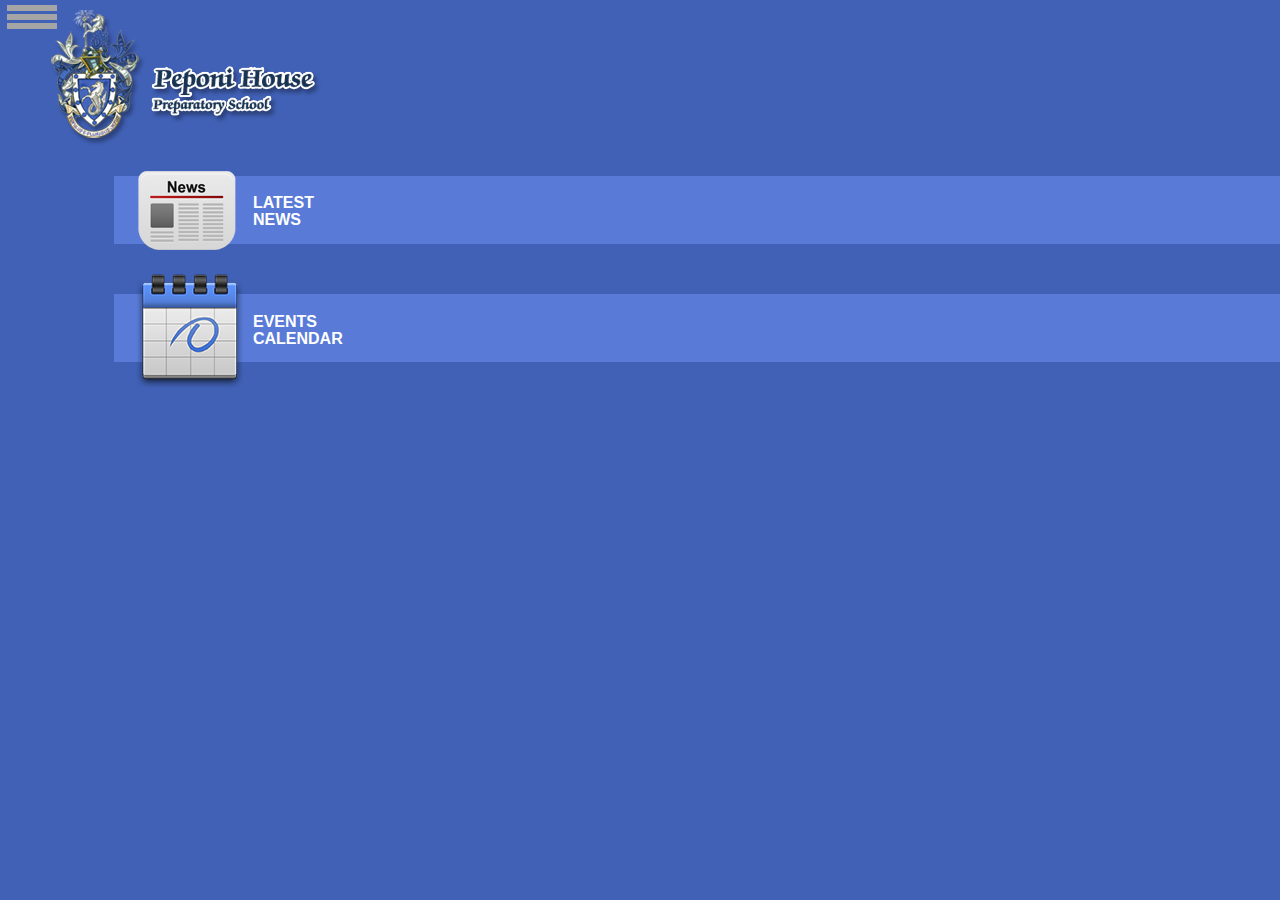
==== commit d4ceaa88: "no Jquery mobile" ====
--- a/index.html
+++ b/index.html
@@ -24,7 +24,7 @@
          document.addEventListener("intel.xdk.device.ready",onDeviceReady,false);
       </script>
       <script type="application/javascript" src="js/jquery.min.js"></script>
-      <script type="application/javascript" src="jqm/jquery.mobile-min.js" data-ver="0"></script>
+      <script type="application/javascript" src="jqm/jquery.mobile-min-.js" data-ver="0"></script>
       <script type="application/javascript" src="sidebar/js/jquery.event.move.js"></script>
       <script type="application/javascript" src="sidebar/js/jquery.event.swipe.js"></script>
       <script type="application/javascript" src="sidebar/js/sidebar.js"></script>
@@ -141,19 +141,19 @@
                </div>
                <!-- /upage-content -->
                <div class="inner-element uib_w_2 uib_sidebar leftbar bar-bg bar-gutter thumb-bg swipe" data-uib="layout/left_sidebar" data-ver="0" data-anim="{'style':'squeeze', 'v':200, 'side':'left'}" id="leftSlider">
-                  <div class="sidebar-content">
-                     <div class="grid grid-pad urow uib_row_2 row-height-2" data-uib="layout/row" data-ver="0">
-                        <div class="col uib_col_2 col-0_12-12" data-uib="layout/col" data-ver="0">
+                  <div class="sidebar-content" style="width: 200px;">
+                     <div data-ver="0" data-uib="layout/row" class="grid grid-pad urow uib_row_2 row-height-2">
+                        <div data-ver="0" data-uib="layout/col" class="col uib_col_2 col-0_12-12">
                            <div class="widget-container content-area vertical-col">
-                              <div class="widget uib_w_3 ui-content no_wrap outset-margin d-margins" data-uib="jquery_mobile/listview" data-ver="0">
-                                 <ul data-role="listview">
-                                    <li class="widget uib_w_4" data-uib="jquery_mobile/listitem" data-ver="0"><a href="index.html" class="homeLink">Home</a>
+                              <div data-ver="0" data-uib="jquery_mobile/listview" class="widget uib_w_3 ui-content no_wrap outset-margin d-margins">
+                                 <ul data-role="listview" class="ui-listview">
+                                    <li data-ver="0" data-uib="jquery_mobile/listitem" class="widget uib_w_4 ui-first-child"><a class="homeLink ui-btn ui-btn-icon-right ui-icon-carat-r" href="index.html">Home</a>
                                     </li>
-                                    <li class="widget uib_w_5" data-uib="jquery_mobile/listitem" data-ver="0"><a href="news.html" class="newsLink">Latest News</a>
+                                    <li data-ver="0" data-uib="jquery_mobile/listitem" class="widget uib_w_5"><a class="newsLink ui-btn ui-btn-icon-right ui-icon-carat-r" href="news.html">Latest News</a>
                                     </li>
-                                    <li class="widget uib_w_6" data-uib="jquery_mobile/listitem" data-ver="0"><a href="events.html" class="eventsLink">Calendar Events</a>
+                                    <li data-ver="0" data-uib="jquery_mobile/listitem" class="widget uib_w_6"><a class="eventsLink ui-btn ui-btn-icon-right ui-icon-carat-r" href="events.html">Calendar Events</a>
                                     </li>
-                                    <li class="widget uib_w_6" data-uib="jquery_mobile/listitem" data-ver="0"><a href="#" onclick="test()" class="eventsLink">Test Notifications</a>
+                                    <li data-ver="0" data-uib="jquery_mobile/listitem" class="widget uib_w_6 ui-last-child"><a class="eventsLink ui-btn ui-btn-icon-right ui-icon-carat-r" onclick="test()" href="#">Test Notifications</a>
                                     </li>
                                  </ul>
                               </div>
--- a/style.css
+++ b/style.css
@@ -140,4 +140,11 @@
   margin-bottom: -10px;
   margin-top: -12px;
 }
-#mainsub{margin-right:-200px;}+#mainsub{margin-right:-200px;}
+#leftSlider a{
+background: none repeat scroll 0 0 #F6F6F6;
+border-color: #DDDDDD;
+color: #333333;
+text-shadow: 0 1px 0 #F3F3F3;
+}
+#leftSlider ul{margin-top:-10px;}